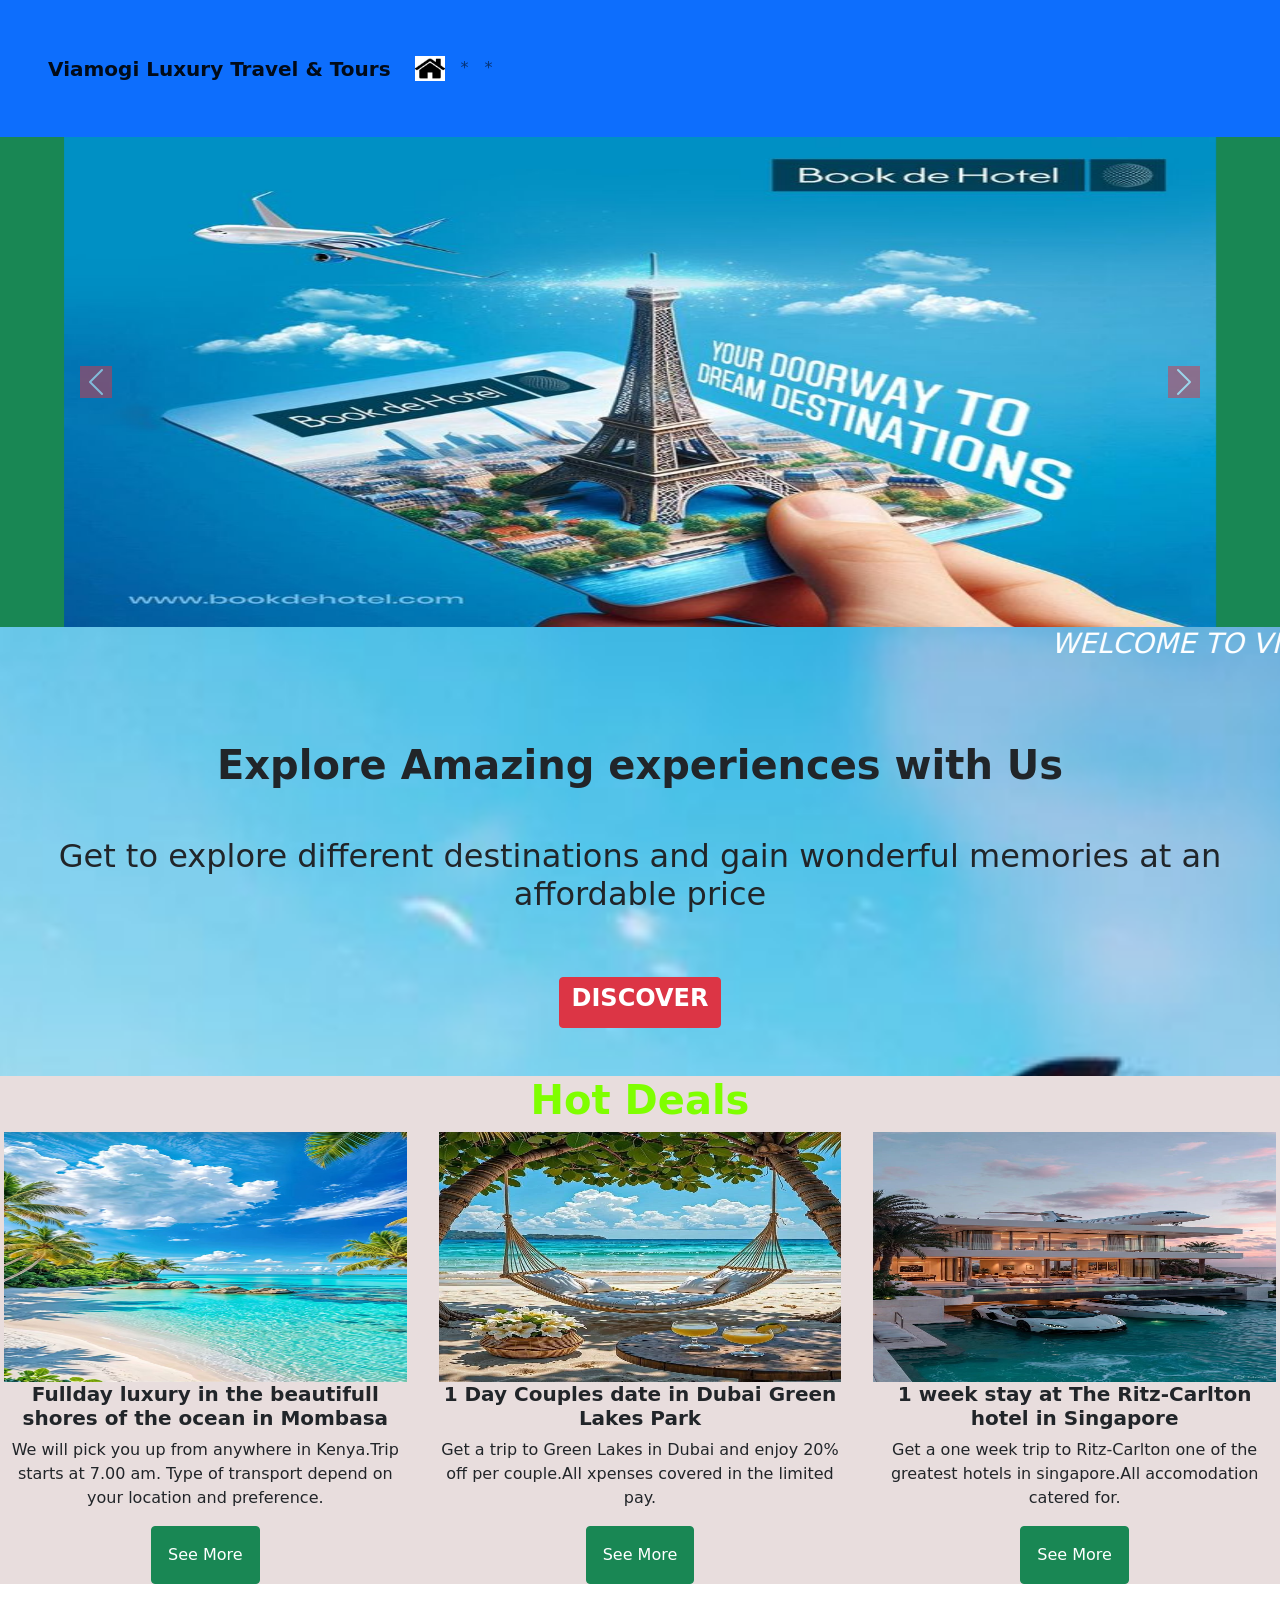
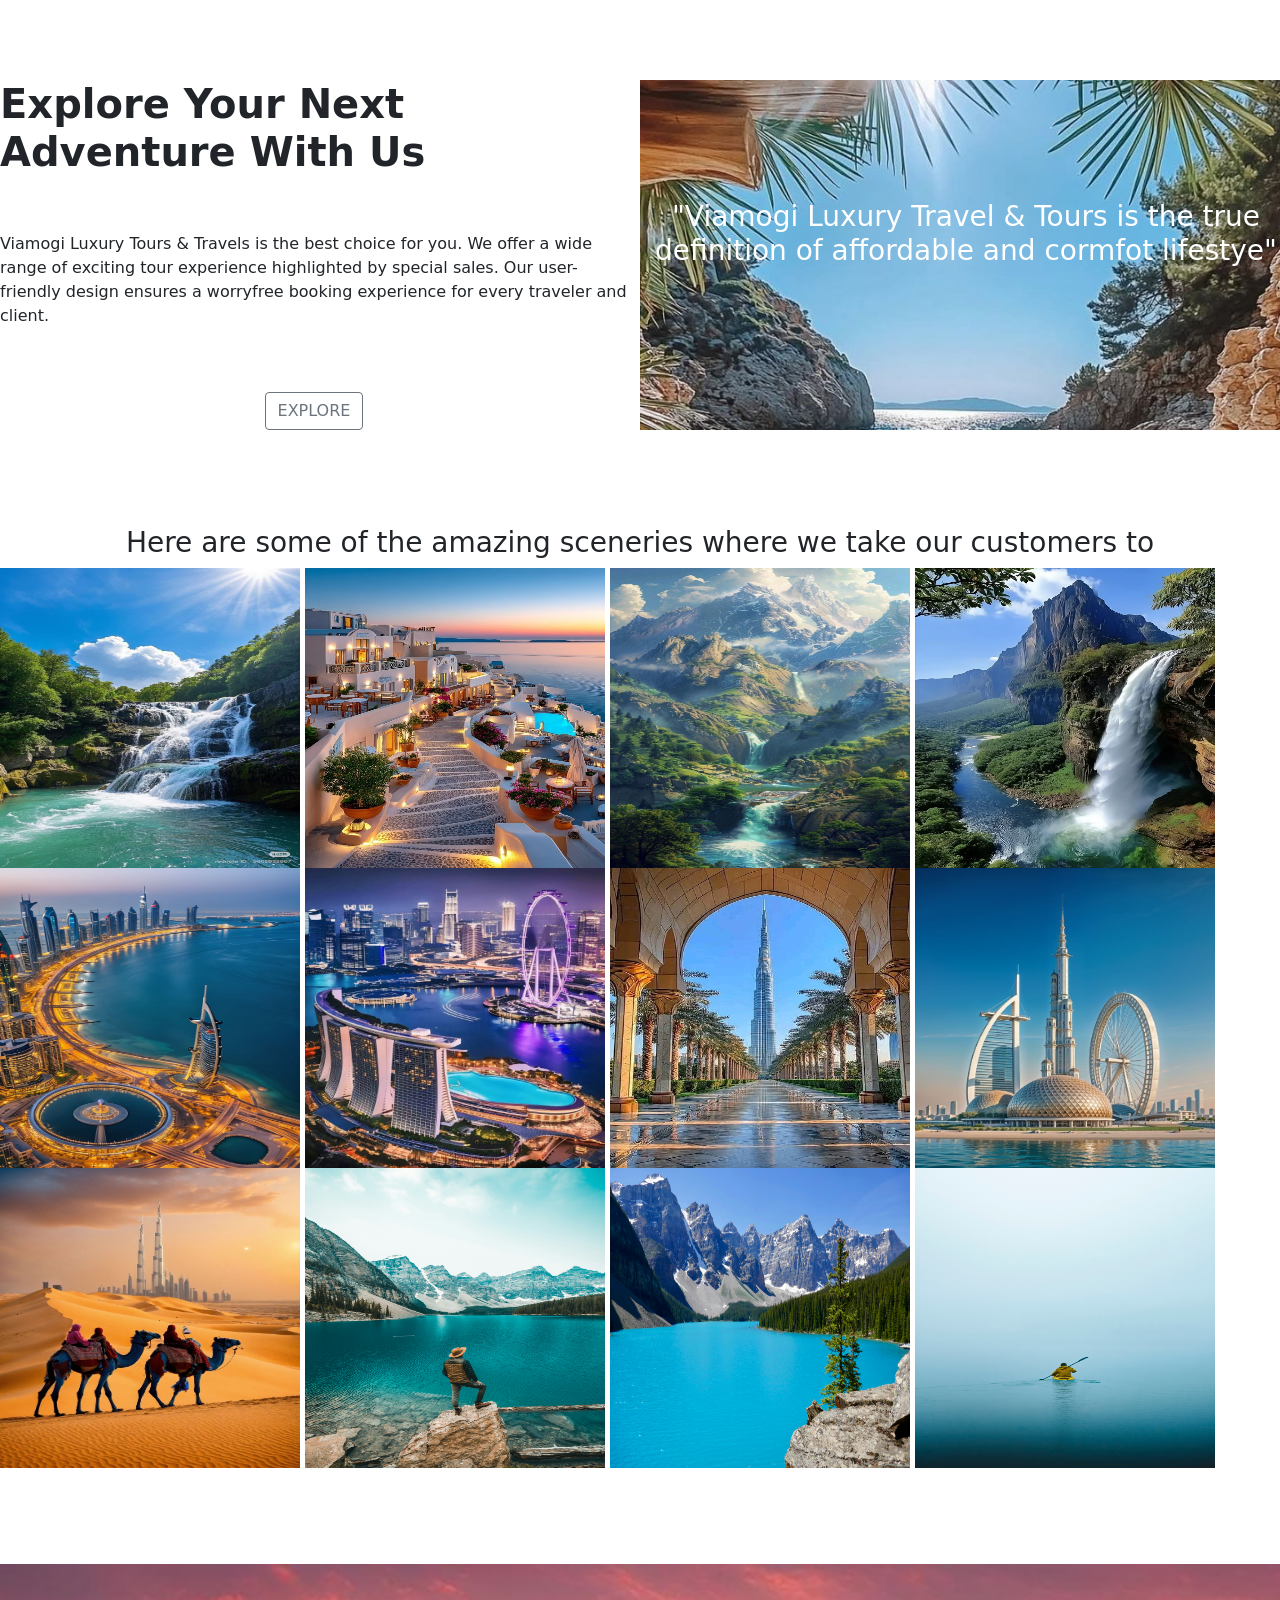
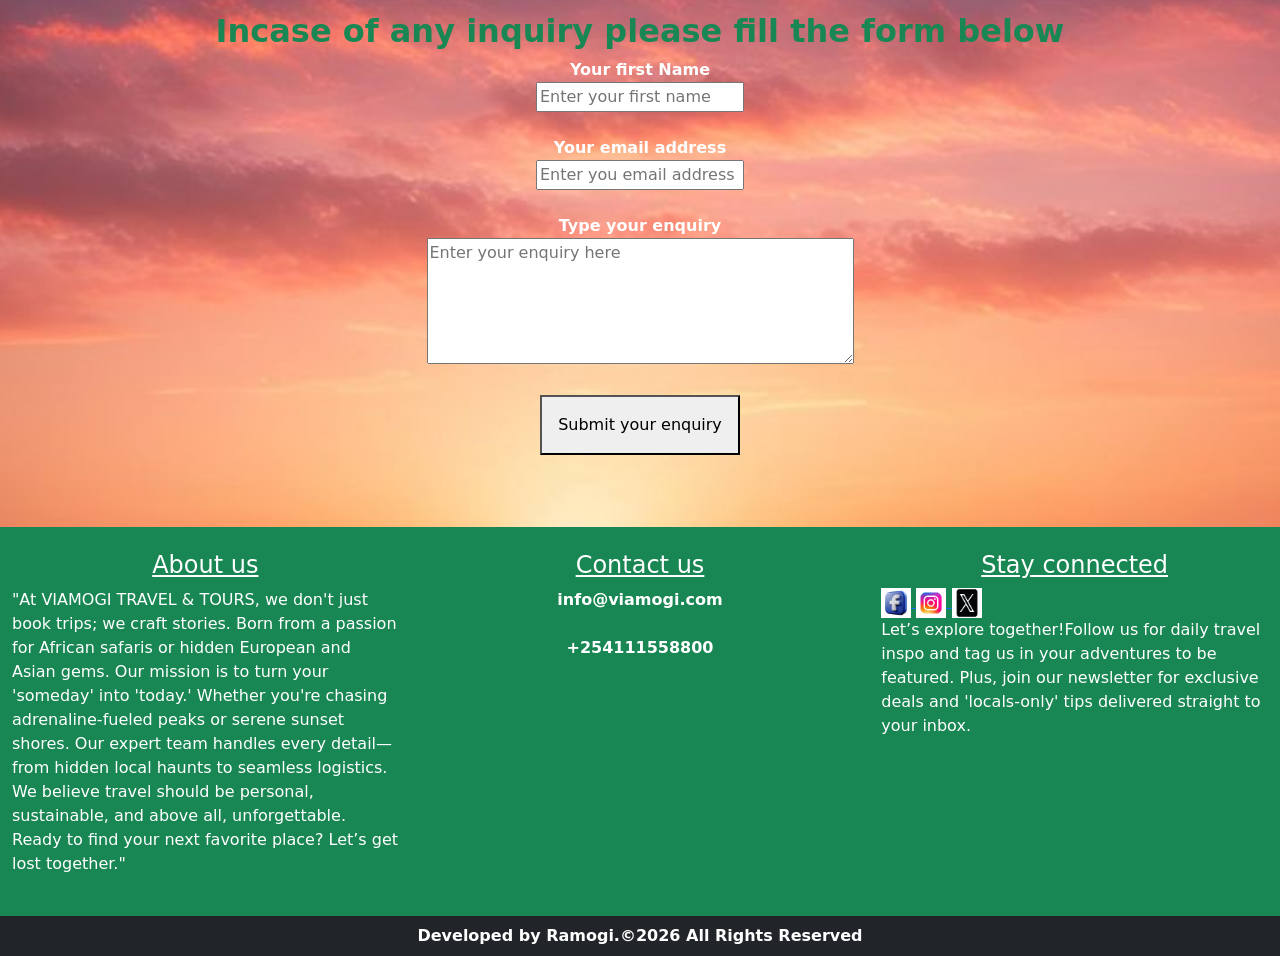
==== index.html @ fa0e70b1 "new" ====
<!DOCTYPE html>
<html lang="en">
<head>
    <meta charset="UTF-8">
    <meta name="viewport" content="width=device-width, initial-scale=1.0">
    <title>homepage</title>
    <link rel="stylesheet" href="dist/css/bootstrap.css">
    <script src="dist/js/bootstrap.js"></script>
</head>
<body>
            <!-- section 1 starts here -->
        <section class="row">
            <div class="col-lg-12">
                <!-- below tag elementwill hold all the contents of the navbar -->
                 <nav class="navbar navbar-expand-lg navbar-light bg-primary p-5">
                   <a href="index.html" class="navbar-brand"><b>Viamogi Luxury Travel & Tours</b></a>

                    <!-- below is the toggler/hambuger button to either expand/collapse content depending on the various screen sizes -->
                     <button class="navbar-toggler collapsed" data-bs-toggle="collapse" data-bs-target="#navbarcontents">
                        <span class="navbar-toggler-icon"></span>
                     </button>

                     <div id="navbarcontents" class="navbar-collapse collapse">
                        <div class="navbar-nav">
                            <a href="index.html" class="nav-link active"><img src="images/homeicon.png" alt="" width="30px" height="25px"></a>
                            <a href="#" class="nav-link">*</a>
                            <a href="#" class="nav-link">*</a>
                        </div>
                     </div>
                 </nav>
            </div>
        </section>
         <!-- section 1 ends here -->

         <!-- section 2 starts here -->
          <section class="row text-center bg-success">
            <div class="col-lg-12" data-bs-ride="carousel">
                <!-- below is the div that will hold all the contents of the carousel -->
                 <div class="carousel slide" id="mycarousel">
                    <!-- below is the div that will hold all the images -->
                     <div class="carousel-inner">
                        <!-- below is the div with the first image -->
                         <div class="carousel-item">
                            <img src="images/slide1.jpg" alt="" height="490px" width="90%px">
                         </div>
                         <!-- Below is the div with the second image -->
                          <div class="carousel-item active">
                            <img src="images/slide2.jpg" alt=""  height="490px" width="90%px">
                          </div>
                          <!-- below is the div with the third image -->
                           <div class="carousel-item">
                            <img src="images/slide3.jpg" alt="" height="490px" width="70%px">
                           </div>
                           <!-- Below is the div with the fourth image -->
                            <div class="carousel-item">
                                <img src="images/slide4.jpg" alt="" height="490px" width="90%px">
                            </div>
                     </div>

                     <!-- below are the controls  -->
                      <a href="#mycarousel" data-bs-slide="prev" class="carousel-control-prev"><span class="carousel-control-prev-icon bg-danger"></span></a>
                      <a href="#mycarousel" data-bs-slide="next" class="carousel-control-next"><span class="carousel-control-next-icon bg-danger"></span></a>
                 </div>
            </div>
          </section>
          <!-- section 2 ends here -->

          <!-- section 3 starts here -->
          <section class="row" style="background-image: url(images/bg3.jpg); background-size: cover; height: 100;">
            <marquee behavior="slide" direction="lifestye" class="text-white"><b><h3><i>WELCOME TO VIAMOGI TRAVEL AND TOURS THE SOURCE OF UNFORGATABLE MEMORIES AND LEISURE</i></h3></b></marquee>
            <div class="col-lg-12 p-5"><br>
                <center><h1><b>Explore Amazing experiences with Us</b></h1><br>
                <p><h2>Get to explore different destinations and gain wonderful memories at an affordable price</h2></p></center><br><br>
                <center><a class="btn btn-danger P-3" href="#"><h4><b>DISCOVER</b></h4></a></center>
            </div>
          </section>
          <!-- section 3 ends here -->

        <!-- section 4 starts here -->
          <section class="row" style="background-color: rgb(232, 221, 221);">
          <center><h1 style="color: chartreuse;"><b>Hot Deals</b></h1></center>
           <div class="col-lg-4 text-center">
                <img src="images/scene1.jpg" alt="" width="98%" height="250px">
                <h5><b>Fullday luxury in the beautifull shores of the ocean in Mombasa </b></h5>
                <p>We will pick you up from anywhere in Kenya.Trip starts at 7.00 am. Type of transport depend on your location and preference.</p>
               <a class="btn btn-success p-3" href="#">See More</a>
            </div>

            <div class="col-lg-4 text-center">
                <img src="images/scene2.jpg" alt="" height="250px" width="98%">
                <h5><b>1 Day Couples date in Dubai Green Lakes Park</b></h5>
                <p>Get a trip to Green Lakes in Dubai and enjoy 20% off per couple.All xpenses covered in the limited pay.</p>
               <a class="btn btn-success p-3" href="#">See More</a>
            </div>

            <div class="col-lg-4 text-center">
                <img src="images/scene3.jpg" alt="" width="98%" height="250px">
                <h5><b> 1 week stay at The Ritz-Carlton hotel in Singapore</b></h5>
                <p>Get a one week trip to Ritz-Carlton one of the greatest hotels in singapore.All accomodation catered for.</p>
                <a class="btn btn-success p-3" href="#">See More</a>
            </div>
          </section><br><br><br><br>
          <!-- section 4 ends here -->

         <!-- section 5 starts here -->
          <section class="row">
            <div class="col-lg-6">
               <h1><b>Explore Your Next Adventure With Us</b></h1><br><br>
               <p>Viamogi Luxury Tours & Travels is the best choice for you. We offer a wide range of exciting tour experience highlighted by special sales. Our user-friendly design ensures a worryfree booking experience for every traveler and client.</p><br><br>
               <center><a  class="btn btn-outline-secondary" href="#">EXPLORE</a></center>
            </div>
            <div class="col-lg-6" style="background-image: url(images/bg1.jpg); background-size: cover; height: 100;"><br><br><br><br><br>
                <b class="text-white"><center><h3>
                "Viamogi Luxury Travel & Tours is the true definition of affordable and cormfot lifestye"</h3></center></b>
                
            </div>
          </section><br><br><br><br>
          <!-- section 5 ends here -->

          <!-- section 6 starts here -->
           <section class="row">
            <div class="col-lg-12">
                <b class="display-1"><center><h3>Here are some of the amazing sceneries where  we take our customers to
                </h3></center></b>
                <img src="images/t1.jpg" alt="" height="300px" width="300px">
                <img src="images/t2.jpg" alt="" height="300px" width="300px">
                <img src="images/t3.jpg" alt="" height="300px" width="300px">
                <img src="images/t4.jpg" alt="" height="300px" width="300px">
                <img src="images/t5.jpg" alt="" height="300px" width="300px">
                <img src="images/t6.jpg" alt="" height="300px" width="300px">
                <img src="images/t7.jpg" alt="" height="300px" width="300px">
                <img src="images/t8.jpg" alt="" height="300px" width="300px">
                <img src="images/t9.jpg" alt="" height="300px" width="300px">
                <img src="images/t0.jpg" alt="" height="300px" width="300px">
                <img src="images/t11.jpg" alt="" height="300px" width="300px">
                <img src="images/t12.jpg" alt="" height="300px" width="300px">
            </div>
           </section><br><br><br><br>
           <!-- section 6 ends here -->

           <!-- section 7 starts here -->
            <section class="row" >
                <div class="col-lg-12" style="background-image: url(images/bg2.jpg); background-size: cover; height: 100;"><br><br>
                    <h2><b class="text-success"><center>Incase of any inquiry please fill the form below</center></b></h2>
                   <center>
                     <form class="text-white">
                        <label><b>Your first Name</b></label><br>
                        <input type="text" placeholder="Enter your first name"><br><br>

                        <label><b>Your email address</b></label><br>
                        <input type="email" placeholder="Enter you email address"><br><br>

                        <label><b>Type your enquiry</b></label><br>
                        <textarea placeholder="Enter your enquiry here" cols="50" rows="5"></textarea><br><br>
                        <button class="p-3">Submit your enquiry</button><br><br><br><br>
                    </form>
                   </center>

                </div>
            </section>
          <!--   section 7 ends here -->

          <!-- ection 8 starts here -->
             <section class="row bg-success">
                <div class="col-lg-4 p-4 text-white">
                    <h4 class="text-center"><u>About us</u></h4>
                   <p>"At VIAMOGI TRAVEL & TOURS, we don't just book trips; we craft stories. Born from a passion for African safaris or hidden European and Asian gems. Our mission is to turn your 'someday' into 'today.' Whether you're chasing adrenaline-fueled peaks or serene sunset shores. Our expert team handles every detail—from hidden local haunts to seamless logistics. We believe travel should be personal, sustainable, and above all, unforgettable. Ready to find your next favorite place? Let’s get lost together."</p>
                </div>
                <div class="col-lg-4 p-4 text-white">
                    <h4 class="text-center"><u>Contact us</u></h4>
                       <b><center> info@viamogi.com</center></b><br>
                       <b><center> +254111558800</center></b>
                 
                </div>
                <div class="col-lg-4 p-4 text-white">
                    <h4 class="text-center"><u>Stay connected</u></h4>
 
                    <a href="https://www.facebook.com">
                        <img src="images/fb.jpg" alt="" width="30px" height="30px">
                    </a>
                    <a href="https://www.instagrm">
                        <img src="images/ig.jpg" alt="" width="30px" height="30px">
                    </a>
                    <a href="https://www..twitter.com">
                        <img src="images/x.jpg" alt="" width="30px" height="30px">
                    </a>
                    <p>Let’s explore together!Follow us for daily travel inspo and tag us in your adventures to be featured. Plus, join our newsletter for exclusive deals and 'locals-only' tips delivered straight to your inbox.</p>
                </div>
               </section>
               <footer class="text-center text-white bg-dark p-2">
                 <b>Developed by Ramogi.&copy;2026 All Rights Reserved</b>
               </footer>
               
          <!--  section 8 enda here -->

          
</body>
</html>
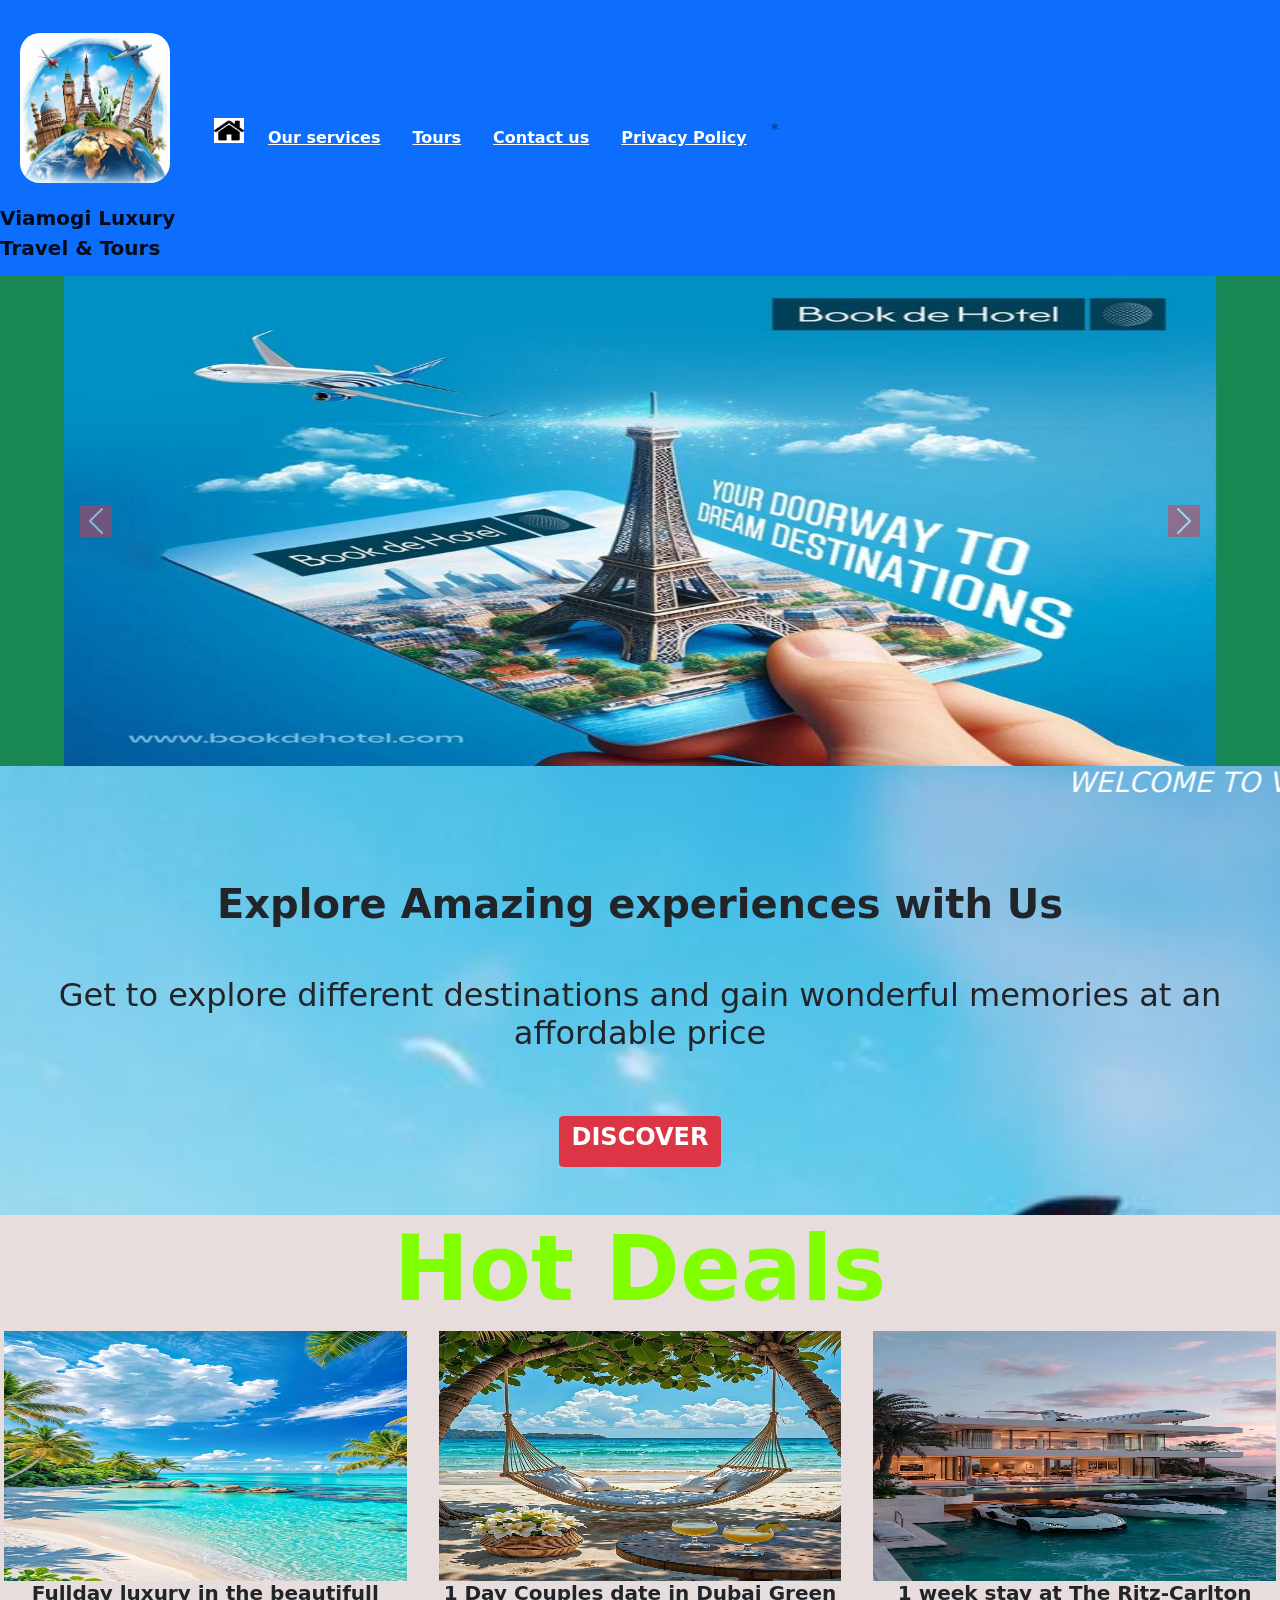
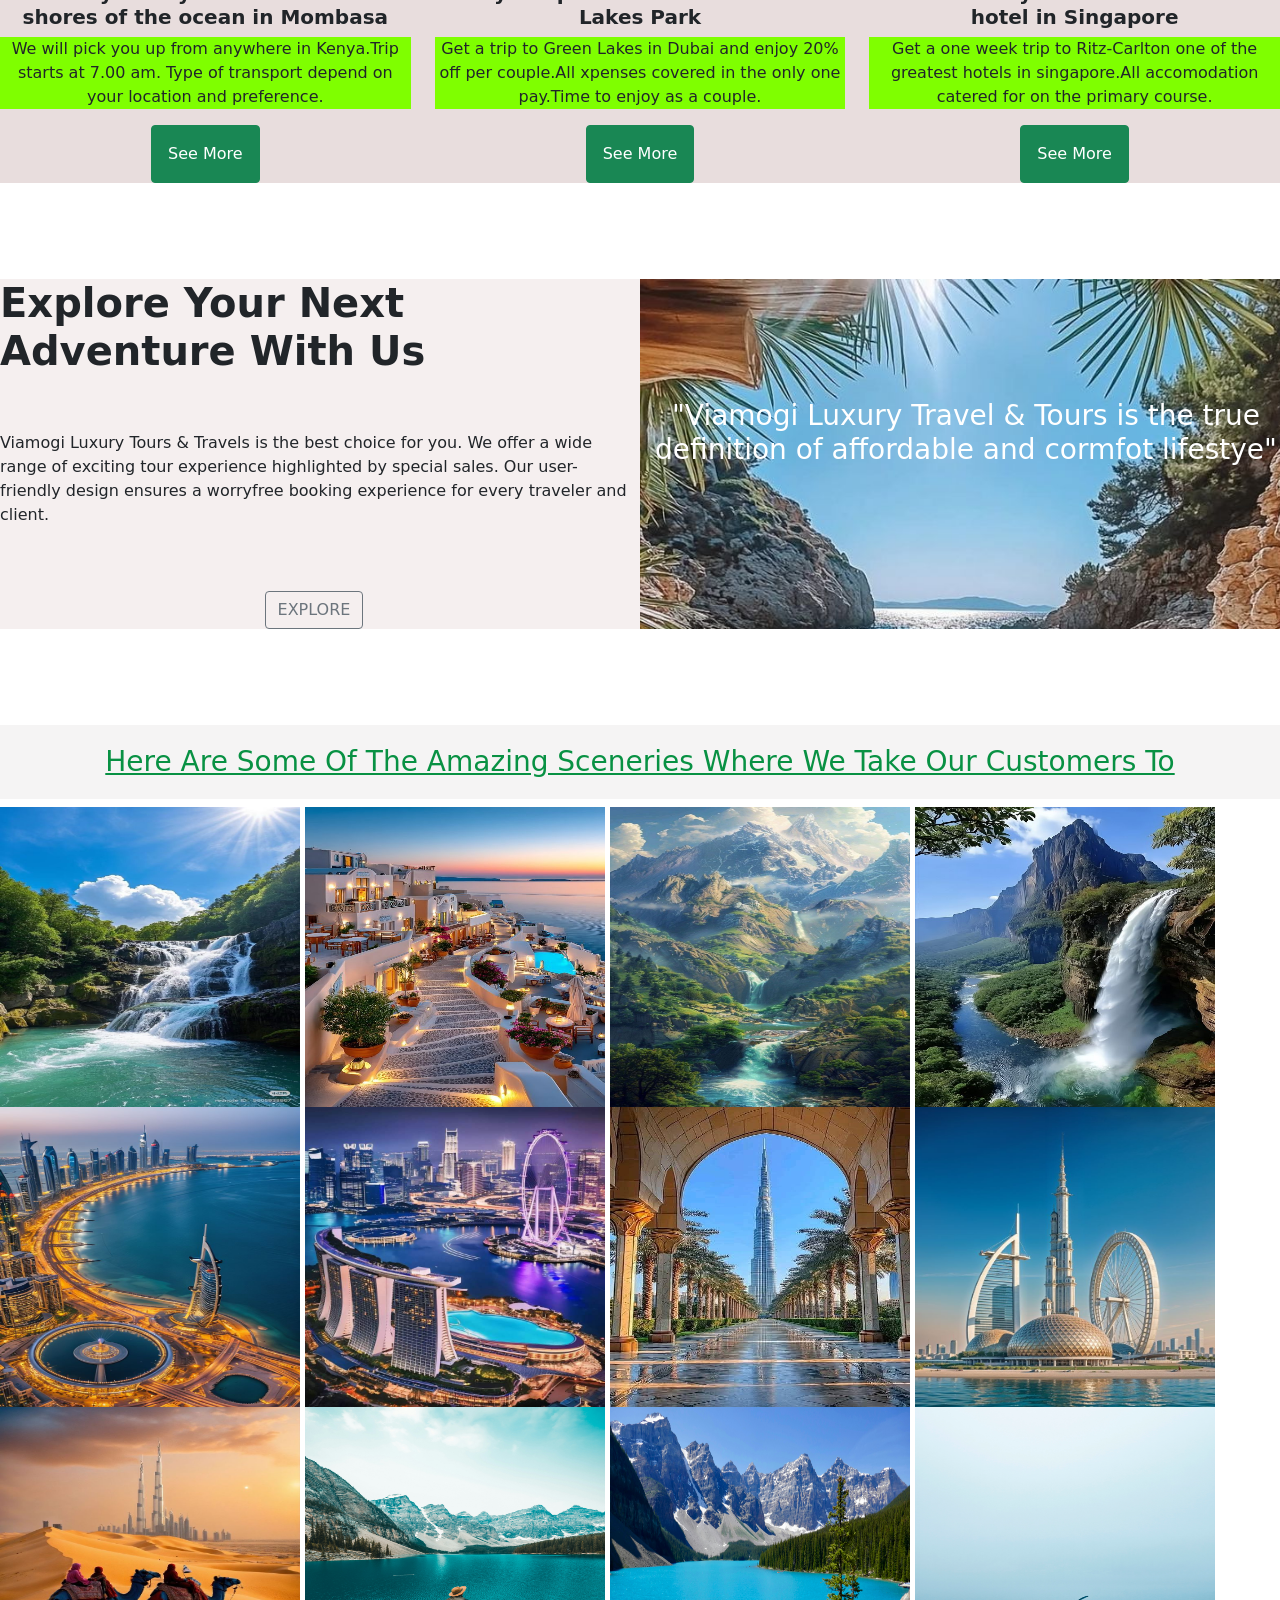
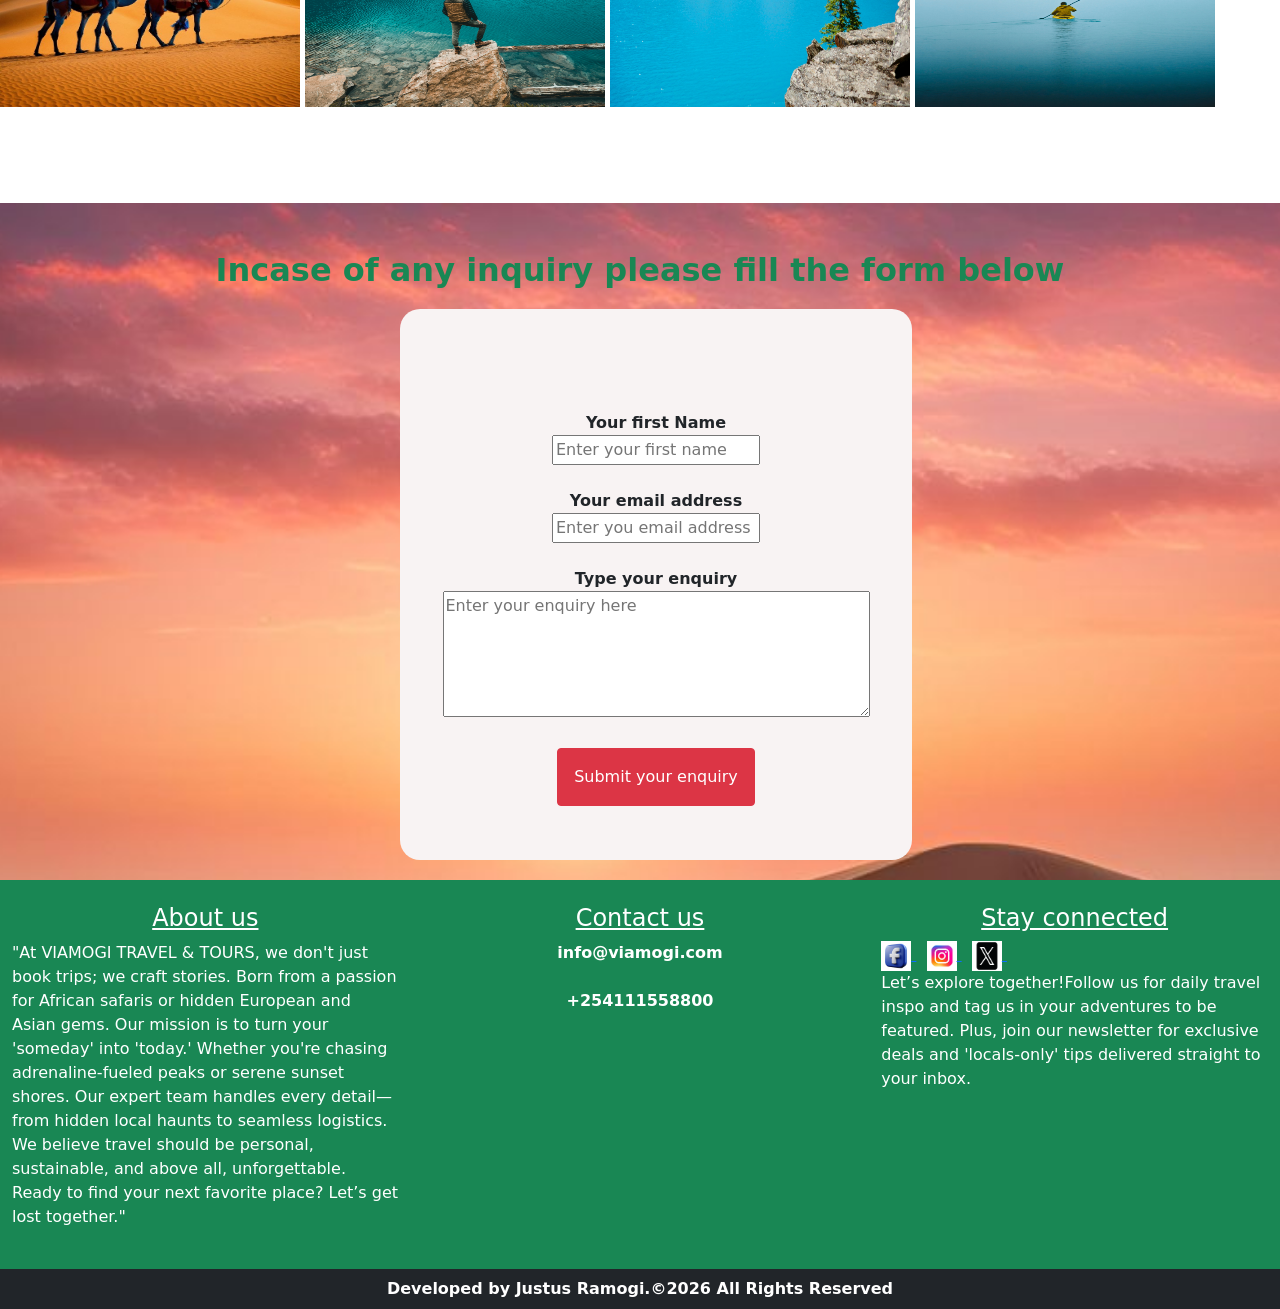
==== commit 35343cc1: "update" ====
--- a/index.html
+++ b/index.html
@@ -3,18 +3,18 @@
 <head>
     <meta charset="UTF-8">
     <meta name="viewport" content="width=device-width, initial-scale=1.0">
-    <title>homepage</title>
+    <title>Viamogi Luxury Travel & Tours</title>
     <link rel="stylesheet" href="dist/css/bootstrap.css">
     <script src="dist/js/bootstrap.js"></script>
+    <link rel="stylesheet" href="styles1.css">
 </head>
 <body>
-            <!-- section 1 starts here -->
+    <!-- section 1 starts here -->
         <section class="row">
             <div class="col-lg-12">
                 <!-- below tag elementwill hold all the contents of the navbar -->
-                 <nav class="navbar navbar-expand-lg navbar-light bg-primary p-5">
-                   <a href="index.html" class="navbar-brand"><b>Viamogi Luxury Travel & Tours</b></a>
-
+                 <nav class="navbar navbar-expand-lg navbar-light bg-primary">
+                 <a href="index.html" class="navbar-brand"><b><img style="border-radius: 20px;margin-bottom: 10px; margin: 20px;" src="images/logo.jpg" alt="" width="150px" height="150px"> <br>Viamogi Luxury <br> Travel & Tours</b></a>
                     <!-- below is the toggler/hambuger button to either expand/collapse content depending on the various screen sizes -->
                      <button class="navbar-toggler collapsed" data-bs-toggle="collapse" data-bs-target="#navbarcontents">
                         <span class="navbar-toggler-icon"></span>
@@ -23,7 +23,11 @@
                      <div id="navbarcontents" class="navbar-collapse collapse">
                         <div class="navbar-nav">
                             <a href="index.html" class="nav-link active"><img src="images/homeicon.png" alt="" width="30px" height="25px"></a>
-                            <a href="#" class="nav-link">*</a>
+                            <a href="services.html" class="nav-link"><b class="nav-link active text-white"><u>Our services</u></b></a>
+                            <a href="Tours .html" class="nav-link"><b  class="nav-link active text-white"><u>Tours</u></b></a>
+                             <a href="contactus.html" class="nav-link"><b  class="nav-link active text-white"><u>Contact us</u></b></a>
+                            <a href="privacy policy.html" class="nav-link"><b  class="nav-link active text-white"><u>Privacy Policy</u></b></a>
+
                             <a href="#" class="nav-link">*</a>
                         </div>
                      </div>
@@ -71,43 +75,43 @@
             <div class="col-lg-12 p-5"><br>
                 <center><h1><b>Explore Amazing experiences with Us</b></h1><br>
                 <p><h2>Get to explore different destinations and gain wonderful memories at an affordable price</h2></p></center><br><br>
-                <center><a class="btn btn-danger P-3" href="#"><h4><b>DISCOVER</b></h4></a></center>
+                <center><a class="btn btn-danger P-3" href="Tours .html"><h4><b>DISCOVER</b></h4></a></center>
             </div>
           </section>
           <!-- section 3 ends here -->
 
         <!-- section 4 starts here -->
           <section class="row" style="background-color: rgb(232, 221, 221);">
-          <center><h1 style="color: chartreuse;"><b>Hot Deals</b></h1></center>
+          <center><h1 style="color: chartreuse; font-size:90px;"><b>Hot Deals</b></h1></center>
            <div class="col-lg-4 text-center">
                 <img src="images/scene1.jpg" alt="" width="98%" height="250px">
                 <h5><b>Fullday luxury in the beautifull shores of the ocean in Mombasa </b></h5>
-                <p>We will pick you up from anywhere in Kenya.Trip starts at 7.00 am. Type of transport depend on your location and preference.</p>
+                <p  class="dealpar">We will pick you up from anywhere in Kenya.Trip starts at 7.00 am. Type of transport depend on your location and preference.</p>
                <a class="btn btn-success p-3" href="#">See More</a>
             </div>
 
             <div class="col-lg-4 text-center">
                 <img src="images/scene2.jpg" alt="" height="250px" width="98%">
                 <h5><b>1 Day Couples date in Dubai Green Lakes Park</b></h5>
-                <p>Get a trip to Green Lakes in Dubai and enjoy 20% off per couple.All xpenses covered in the limited pay.</p>
+                <p class="dealpar">Get a trip to Green Lakes in Dubai and enjoy 20% off per couple.All xpenses covered in the only one pay.Time to enjoy as a couple.</p>
                <a class="btn btn-success p-3" href="#">See More</a>
             </div>
 
             <div class="col-lg-4 text-center">
                 <img src="images/scene3.jpg" alt="" width="98%" height="250px">
                 <h5><b> 1 week stay at The Ritz-Carlton hotel in Singapore</b></h5>
-                <p>Get a one week trip to Ritz-Carlton one of the greatest hotels in singapore.All accomodation catered for.</p>
+                <p  class="dealpar">Get a one week trip to Ritz-Carlton one of the greatest hotels in singapore.All accomodation catered for on the primary course.</p>
                 <a class="btn btn-success p-3" href="#">See More</a>
             </div>
           </section><br><br><br><br>
           <!-- section 4 ends here -->
 
          <!-- section 5 starts here -->
-          <section class="row">
+          <section class="row" id="section5">
             <div class="col-lg-6">
                <h1><b>Explore Your Next Adventure With Us</b></h1><br><br>
                <p>Viamogi Luxury Tours & Travels is the best choice for you. We offer a wide range of exciting tour experience highlighted by special sales. Our user-friendly design ensures a worryfree booking experience for every traveler and client.</p><br><br>
-               <center><a  class="btn btn-outline-secondary" href="#">EXPLORE</a></center>
+               <center><a  class="btn btn-outline-secondary" href="Tours .html">EXPLORE</a></center>
             </div>
             <div class="col-lg-6" style="background-image: url(images/bg1.jpg); background-size: cover; height: 100;"><br><br><br><br><br>
                 <b class="text-white"><center><h3>
@@ -120,7 +124,7 @@
           <!-- section 6 starts here -->
            <section class="row">
             <div class="col-lg-12">
-                <b class="display-1"><center><h3>Here are some of the amazing sceneries where  we take our customers to
+                <b class="display-1"><center><h3 class="amazingsceneries">Here are some of the amazing sceneries where  we take our customers to
                 </h3></center></b>
                 <img src="images/t1.jpg" alt="" height="300px" width="300px">
                 <img src="images/t2.jpg" alt="" height="300px" width="300px">
@@ -142,8 +146,10 @@
             <section class="row" >
                 <div class="col-lg-12" style="background-image: url(images/bg2.jpg); background-size: cover; height: 100;"><br><br>
                     <h2><b class="text-success"><center>Incase of any inquiry please fill the form below</center></b></h2>
-                   <center>
-                     <form class="text-white">
+
+                <div class="col-lg-12" style="margin-left: 400px; margin-top: 20px; margin-bottom: 20px; width: 40%; background-color: rgb(248, 243, 243); border-radius: 20px; padding: 30px;"><br><br><br>
+                    <center>
+                     <form class="text-dark">
                         <label><b>Your first Name</b></label><br>
                         <input type="text" placeholder="Enter your first name"><br><br>
 
@@ -152,10 +158,10 @@
 
                         <label><b>Type your enquiry</b></label><br>
                         <textarea placeholder="Enter your enquiry here" cols="50" rows="5"></textarea><br><br>
-                        <button class="p-3">Submit your enquiry</button><br><br><br><br>
-                    </form>
+                        <button class="p-3 btn btn-danger">Submit your enquiry</button><br><br>
+                     </form>
                    </center>
-
+                </div>
                 </div>
             </section>
           <!--   section 7 ends here -->
@@ -177,22 +183,25 @@
  
                     <a href="https://www.facebook.com">
                         <img src="images/fb.jpg" alt="" width="30px" height="30px">
-                    </a>
-                    <a href="https://www.instagrm">
+                    </a> &nbsp;
+                    <a href="https://www.instagram.com">
                         <img src="images/ig.jpg" alt="" width="30px" height="30px">
-                    </a>
-                    <a href="https://www..twitter.com">
+                    </a> &nbsp;
+                    <a href="https://www.twitter.com">
                         <img src="images/x.jpg" alt="" width="30px" height="30px">
-                    </a>
+                    </a> &nbsp;
                     <p>Let’s explore together!Follow us for daily travel inspo and tag us in your adventures to be featured. Plus, join our newsletter for exclusive deals and 'locals-only' tips delivered straight to your inbox.</p>
                 </div>
                </section>
+               <!--  section 8 endS here -->
+
+               <!-- section 9 starts here -->
                <footer class="text-center text-white bg-dark p-2">
-                 <b>Developed by Ramogi.&copy;2026 All Rights Reserved</b>
+                 <b>Developed by Justus Ramogi.&copy;2026 All Rights Reserved</b>
                </footer>
+               <!-- section 9 ends here -->
                
-          <!--  section 8 enda here -->
-
+          
           
 </body>
 </html>
--- a/styles1.css
+++ b/styles1.css
@@ -0,0 +1,13 @@
+#section5{
+    background-color: rgb(245, 239, 239);
+}
+.amazingsceneries{
+    background-color: rgb(245, 244, 244);
+    color: rgb(8, 145, 67);
+    text-decoration: underline;
+    padding: 20px;
+    text-transform: capitalize;
+}
+.dealpar{
+    background-color: chartreuse;
+}
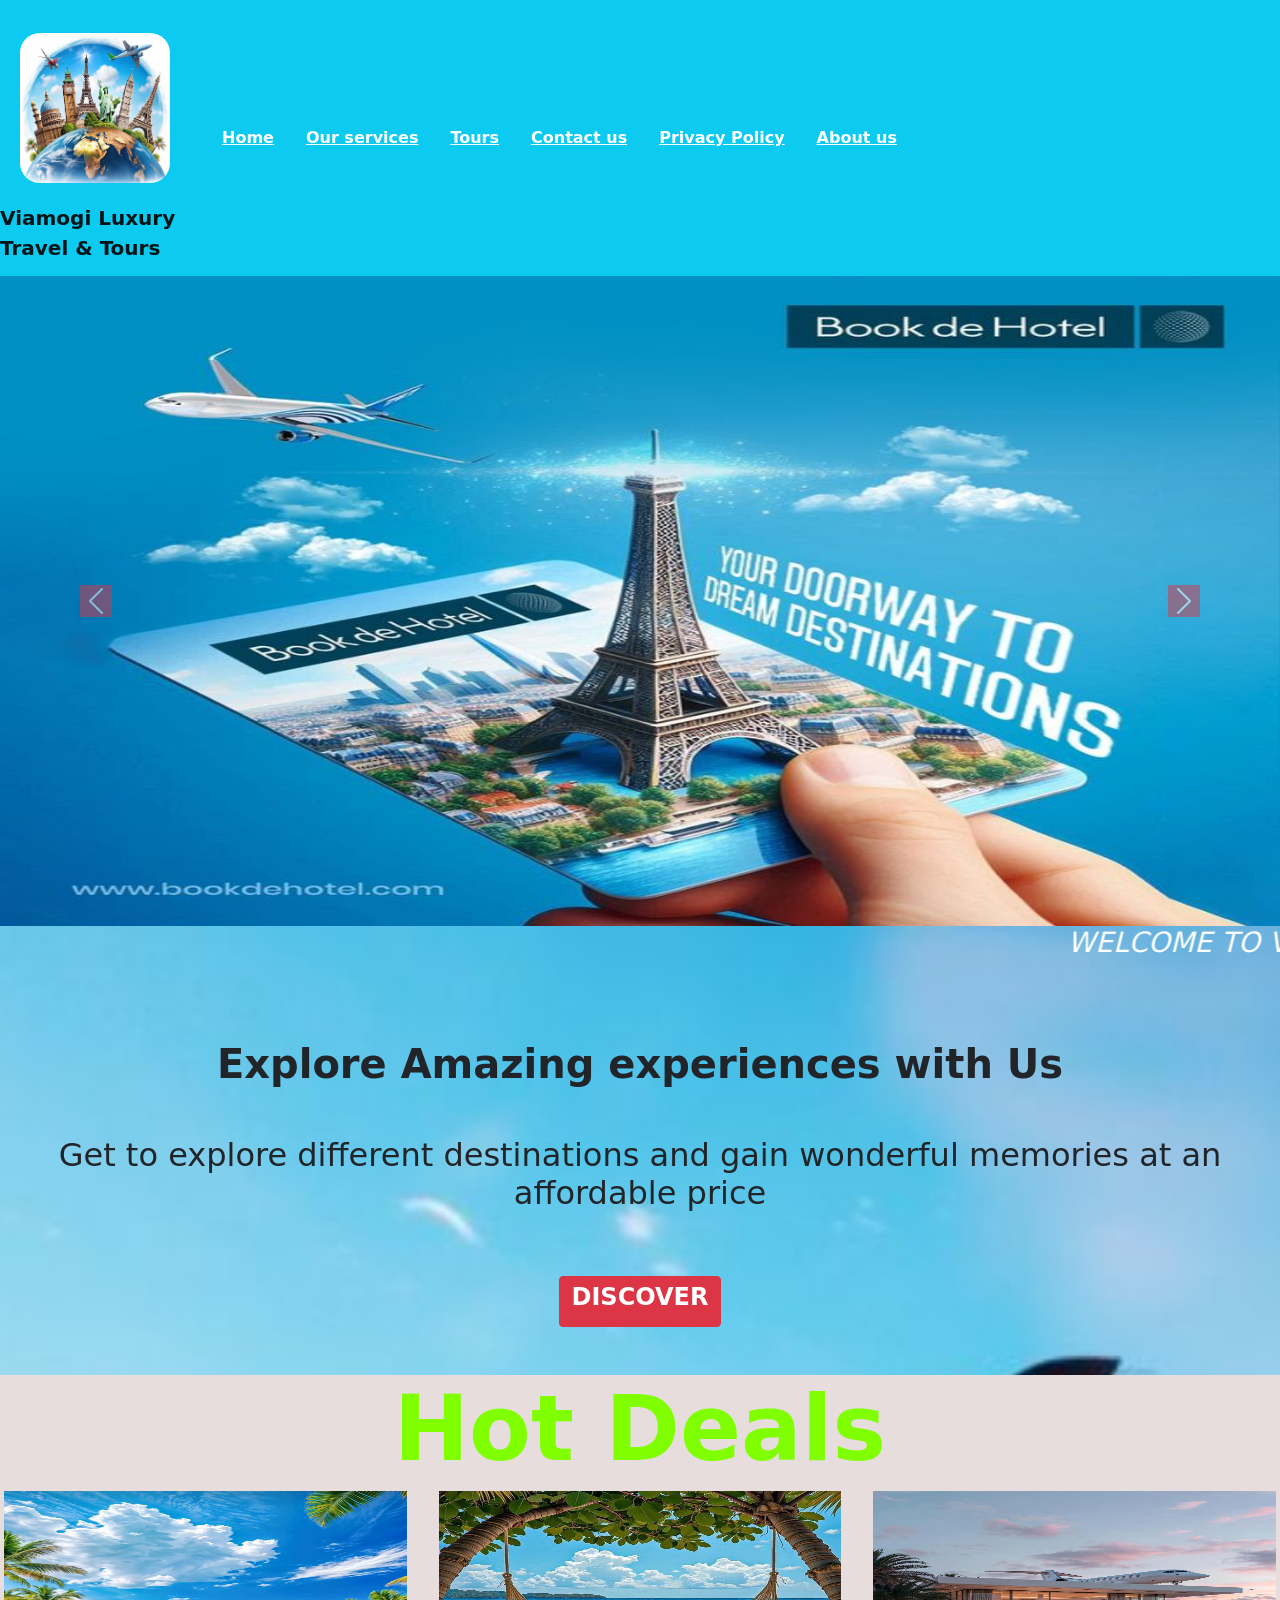
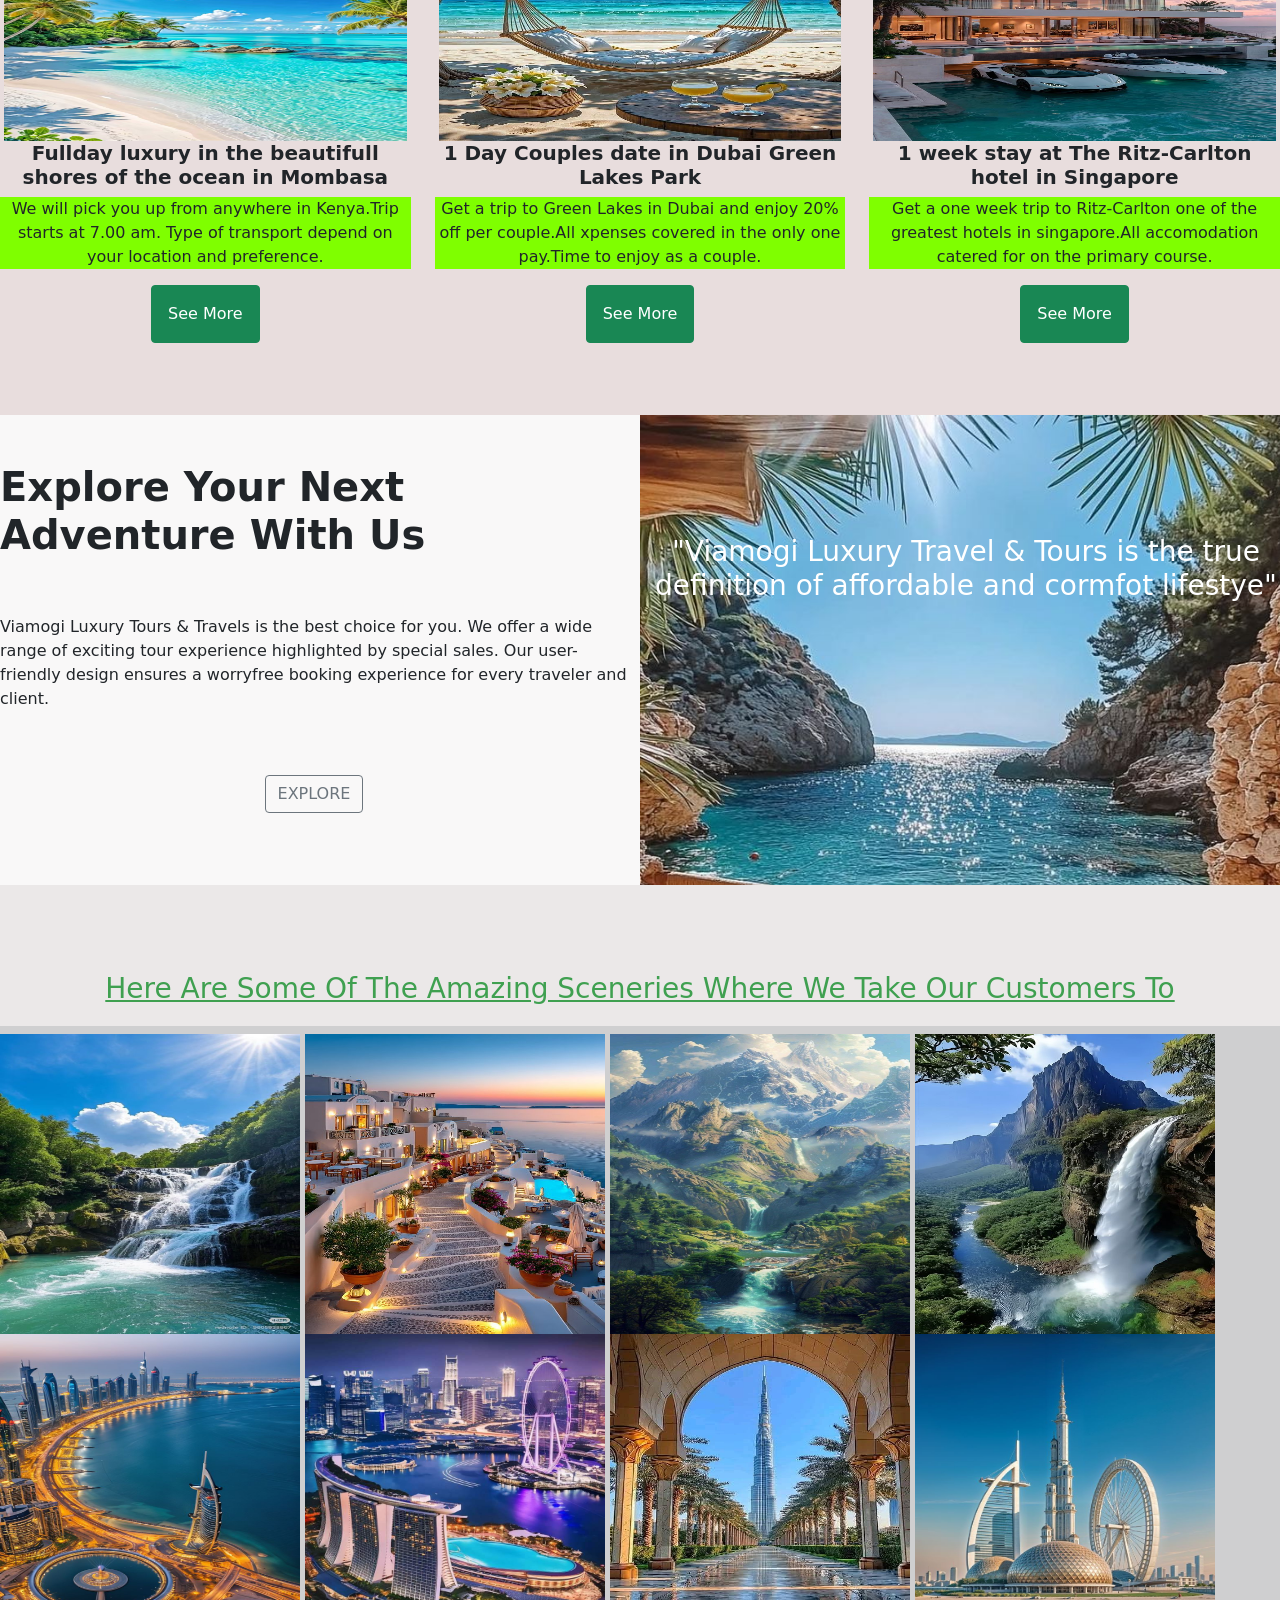
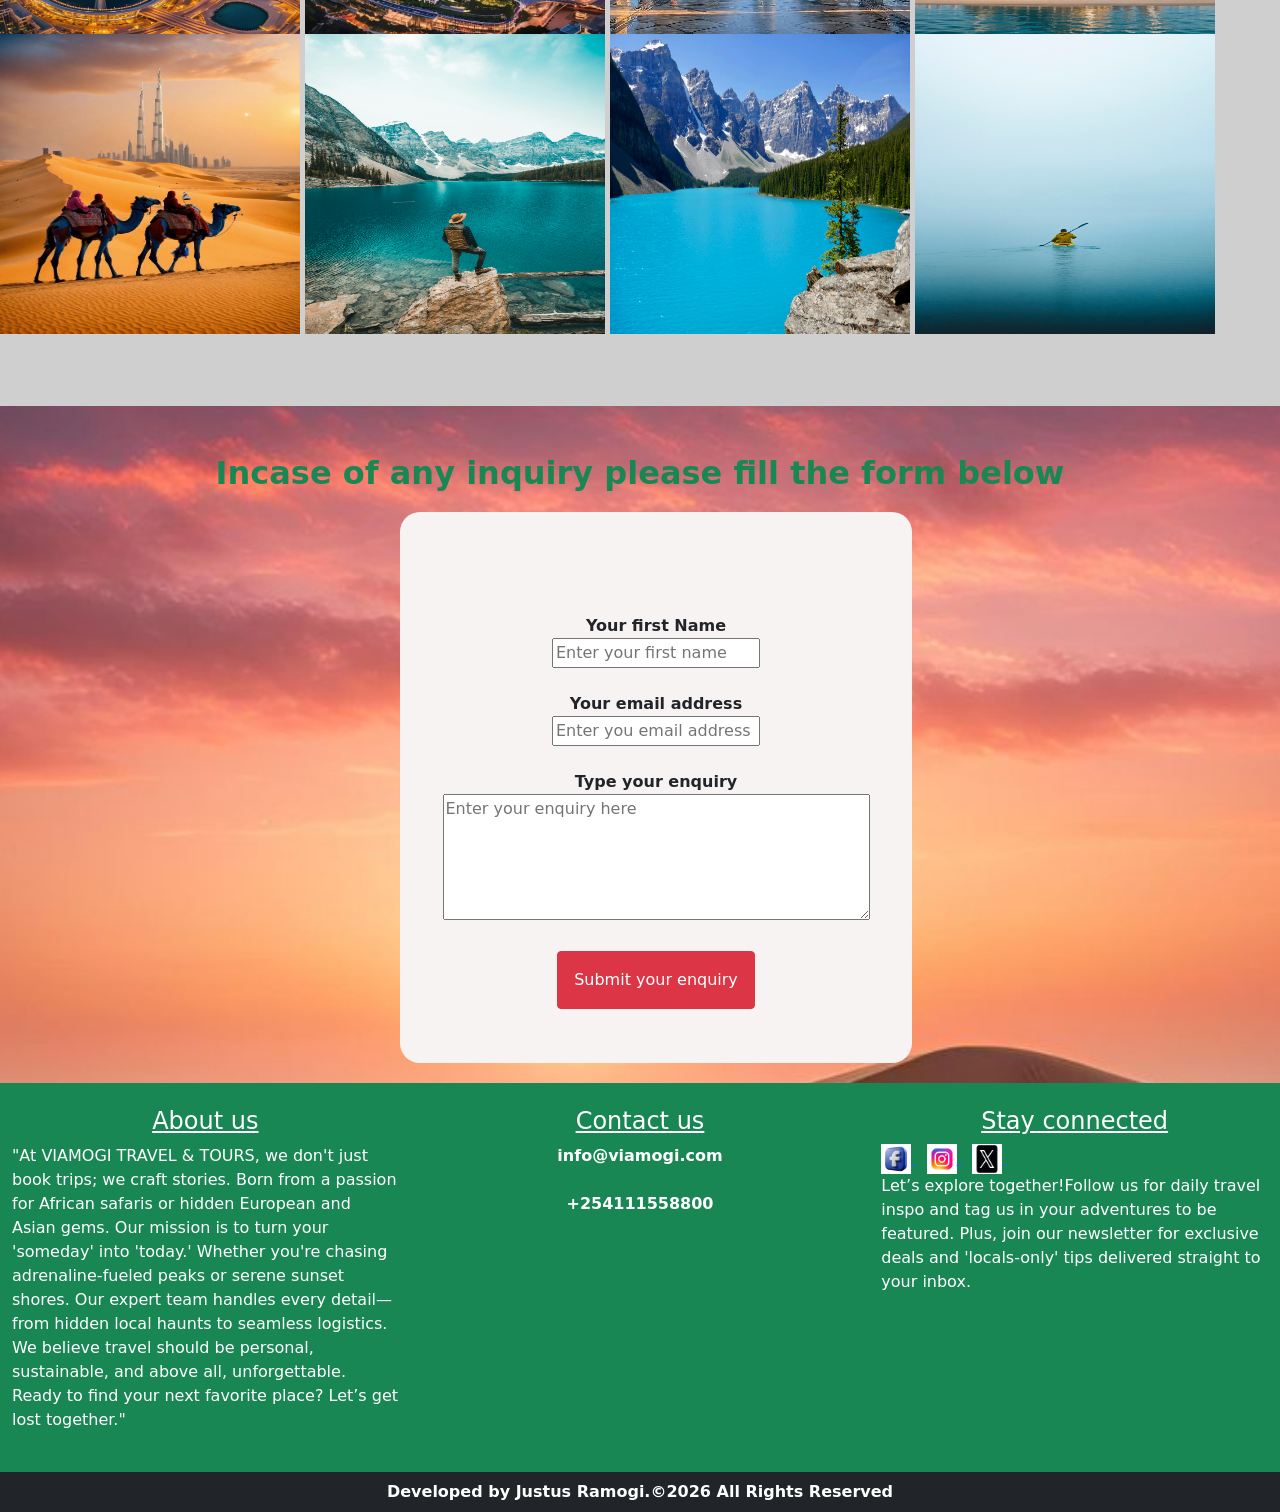
==== commit 3cbbd61c: "update" ====
--- a/index.html
+++ b/index.html
@@ -13,7 +13,7 @@
         <section class="row">
             <div class="col-lg-12">
                 <!-- below tag elementwill hold all the contents of the navbar -->
-                 <nav class="navbar navbar-expand-lg navbar-light bg-primary">
+                 <nav class="navbar navbar-expand-lg navbar-light bg-info">
                  <a href="index.html" class="navbar-brand"><b><img style="border-radius: 20px;margin-bottom: 10px; margin: 20px;" src="images/logo.jpg" alt="" width="150px" height="150px"> <br>Viamogi Luxury <br> Travel & Tours</b></a>
                     <!-- below is the toggler/hambuger button to either expand/collapse content depending on the various screen sizes -->
                      <button class="navbar-toggler collapsed" data-bs-toggle="collapse" data-bs-target="#navbarcontents">
@@ -22,13 +22,13 @@
 
                      <div id="navbarcontents" class="navbar-collapse collapse">
                         <div class="navbar-nav">
-                            <a href="index.html" class="nav-link active"><img src="images/homeicon.png" alt="" width="30px" height="25px"></a>
+                            <a href="index.html" class="nav-link"><b  class="nav-link active text-white"><u>Home</u></b></a>
                             <a href="services.html" class="nav-link"><b class="nav-link active text-white"><u>Our services</u></b></a>
                             <a href="Tours .html" class="nav-link"><b  class="nav-link active text-white"><u>Tours</u></b></a>
                              <a href="contactus.html" class="nav-link"><b  class="nav-link active text-white"><u>Contact us</u></b></a>
                             <a href="privacy policy.html" class="nav-link"><b  class="nav-link active text-white"><u>Privacy Policy</u></b></a>
-
-                            <a href="#" class="nav-link">*</a>
+                            <a href="About us.html" class="nav-link"><b  class="nav-link active text-white"><u>About us</u></b></a>
+
                         </div>
                      </div>
                  </nav>
@@ -45,19 +45,19 @@
                      <div class="carousel-inner">
                         <!-- below is the div with the first image -->
                          <div class="carousel-item">
-                            <img src="images/slide1.jpg" alt="" height="490px" width="90%px">
+                            <img src="images/slide1.jpg" alt="" height="650px" width="100%px">
                          </div>
                          <!-- Below is the div with the second image -->
                           <div class="carousel-item active">
-                            <img src="images/slide2.jpg" alt=""  height="490px" width="90%px">
+                            <img src="images/slide2.jpg" alt="" height="650px" width="100%px">
                           </div>
                           <!-- below is the div with the third image -->
                            <div class="carousel-item">
-                            <img src="images/slide3.jpg" alt="" height="490px" width="70%px">
+                            <img src="images/slide3.jpg" alt="" height="650px" width="100%px">
                            </div>
                            <!-- Below is the div with the fourth image -->
                             <div class="carousel-item">
-                                <img src="images/slide4.jpg" alt="" height="490px" width="90%px">
+                                <img src="images/slide4.jpg" alt="" height="650px" width="100%px">
                             </div>
                      </div>
 
@@ -101,30 +101,30 @@
                 <img src="images/scene3.jpg" alt="" width="98%" height="250px">
                 <h5><b> 1 week stay at The Ritz-Carlton hotel in Singapore</b></h5>
                 <p  class="dealpar">Get a one week trip to Ritz-Carlton one of the greatest hotels in singapore.All accomodation catered for on the primary course.</p>
-                <a class="btn btn-success p-3" href="#">See More</a>
-            </div>
-          </section><br><br><br><br>
+                <a class="btn btn-success p-3" href="#">See More</a><br><br><br><br>
+            </div>
+          </section>
           <!-- section 4 ends here -->
 
          <!-- section 5 starts here -->
           <section class="row" id="section5">
-            <div class="col-lg-6">
+            <div class="col-lg-6"><br><br>
                <h1><b>Explore Your Next Adventure With Us</b></h1><br><br>
                <p>Viamogi Luxury Tours & Travels is the best choice for you. We offer a wide range of exciting tour experience highlighted by special sales. Our user-friendly design ensures a worryfree booking experience for every traveler and client.</p><br><br>
-               <center><a  class="btn btn-outline-secondary" href="Tours .html">EXPLORE</a></center>
+               <center><a  class="btn btn-outline-secondary" href="Tours .html">EXPLORE</a></center><br><br><br>
             </div>
             <div class="col-lg-6" style="background-image: url(images/bg1.jpg); background-size: cover; height: 100;"><br><br><br><br><br>
                 <b class="text-white"><center><h3>
                 "Viamogi Luxury Travel & Tours is the true definition of affordable and cormfot lifestye"</h3></center></b>
                 
             </div>
-          </section><br><br><br><br>
+          </section>
           <!-- section 5 ends here -->
 
           <!-- section 6 starts here -->
-           <section class="row">
+           <section class="row" style="background-color: rgb(207, 207, 208);">
             <div class="col-lg-12">
-                <b class="display-1"><center><h3 class="amazingsceneries">Here are some of the amazing sceneries where  we take our customers to
+                <b class="display-1"><center><h3 class="amazingsceneries"><br><br> Here are some of the amazing sceneries where  we take our customers to
                 </h3></center></b>
                 <img src="images/t1.jpg" alt="" height="300px" width="300px">
                 <img src="images/t2.jpg" alt="" height="300px" width="300px">
@@ -137,9 +137,9 @@
                 <img src="images/t9.jpg" alt="" height="300px" width="300px">
                 <img src="images/t0.jpg" alt="" height="300px" width="300px">
                 <img src="images/t11.jpg" alt="" height="300px" width="300px">
-                <img src="images/t12.jpg" alt="" height="300px" width="300px">
-            </div>
-           </section><br><br><br><br>
+                <img src="images/t12.jpg" alt="" height="300px" width="300px"><br><br><br><br>
+            </div>
+           </section>
            <!-- section 6 ends here -->
 
            <!-- section 7 starts here -->
@@ -166,7 +166,7 @@
             </section>
           <!--   section 7 ends here -->
 
-          <!-- ection 8 starts here -->
+          <!-- section 8 starts here -->
              <section class="row bg-success">
                 <div class="col-lg-4 p-4 text-white">
                     <h4 class="text-center"><u>About us</u></h4>
@@ -200,8 +200,6 @@
                  <b>Developed by Justus Ramogi.&copy;2026 All Rights Reserved</b>
                </footer>
                <!-- section 9 ends here -->
-               
-          
-          
+                        
 </body>
 </html>
--- a/styles1.css
+++ b/styles1.css
@@ -1,9 +1,9 @@
 #section5{
-    background-color: rgb(245, 239, 239);
+    background-color: rgb(249, 248, 248);
 }
 .amazingsceneries{
-    background-color: rgb(245, 244, 244);
-    color: rgb(8, 145, 67);
+    background-color: rgb(235, 232, 232);
+    color: rgb(63, 160, 80);
     text-decoration: underline;
     padding: 20px;
     text-transform: capitalize;
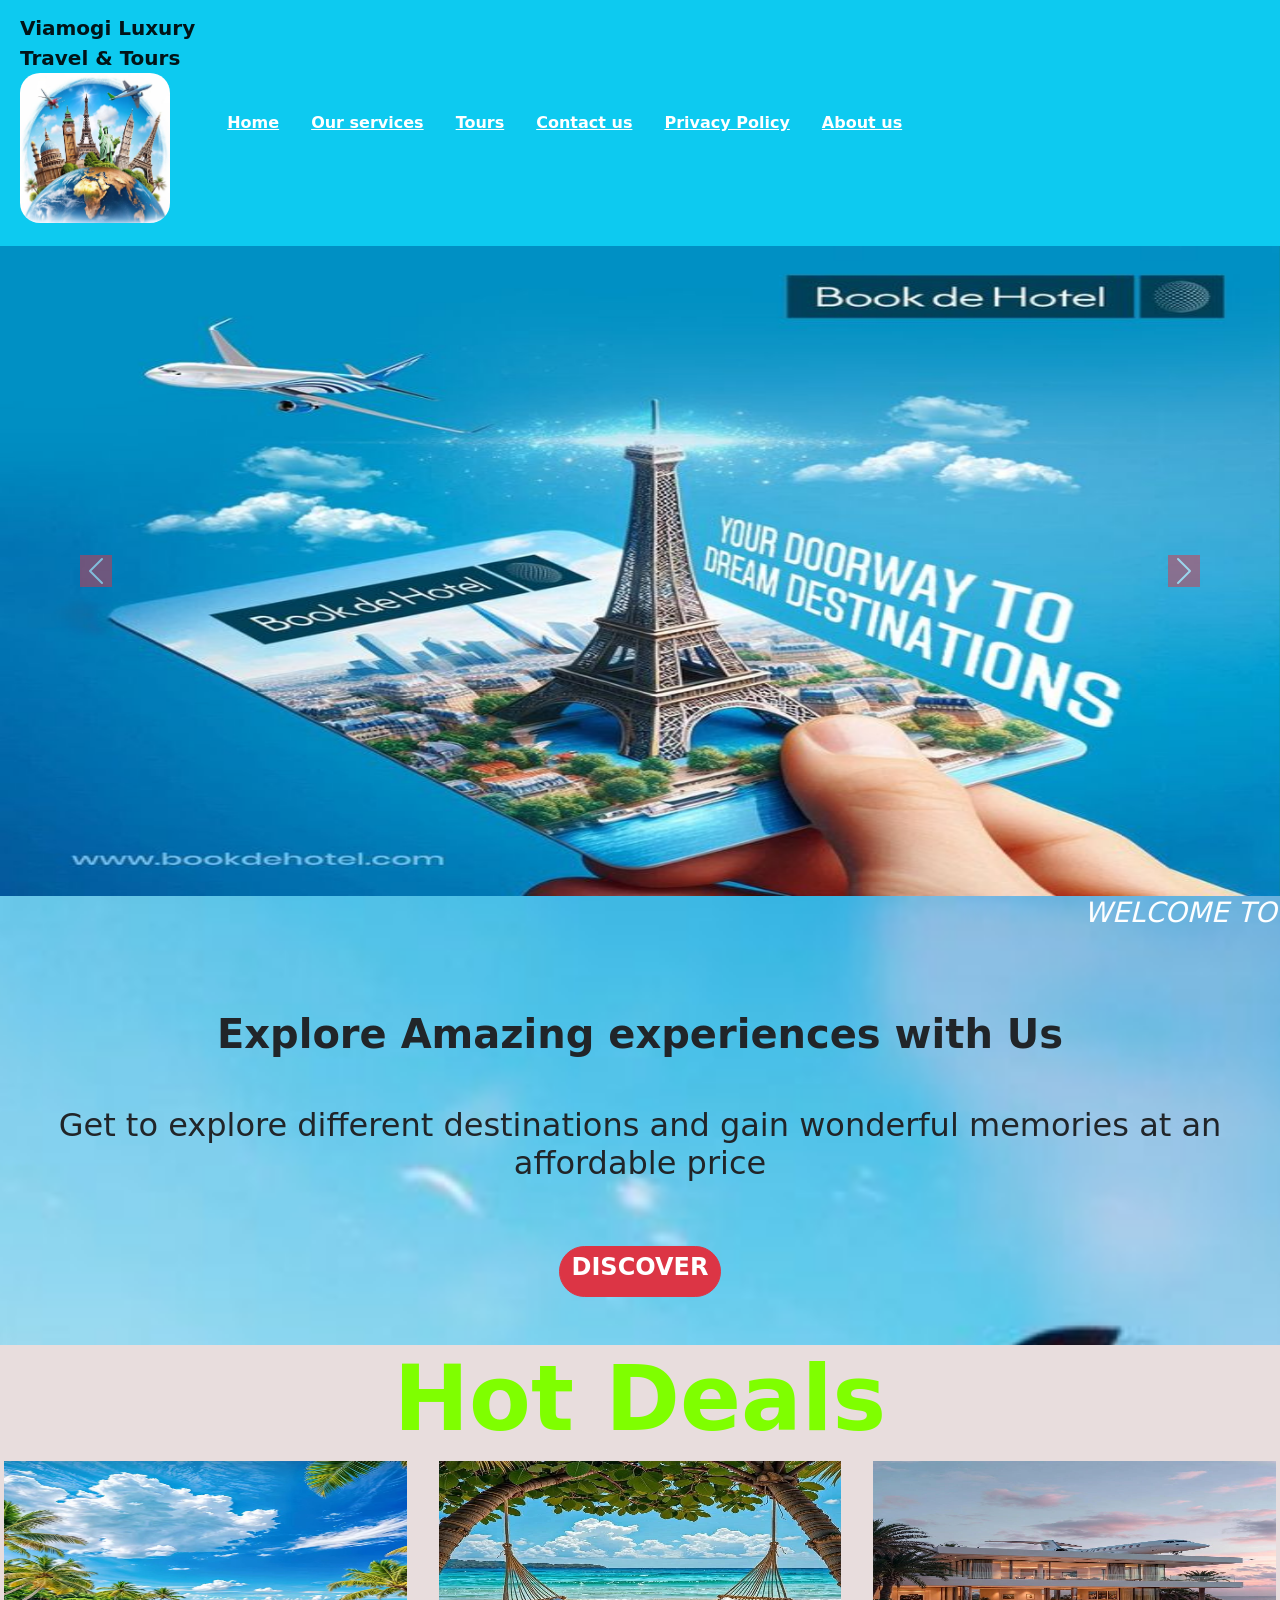
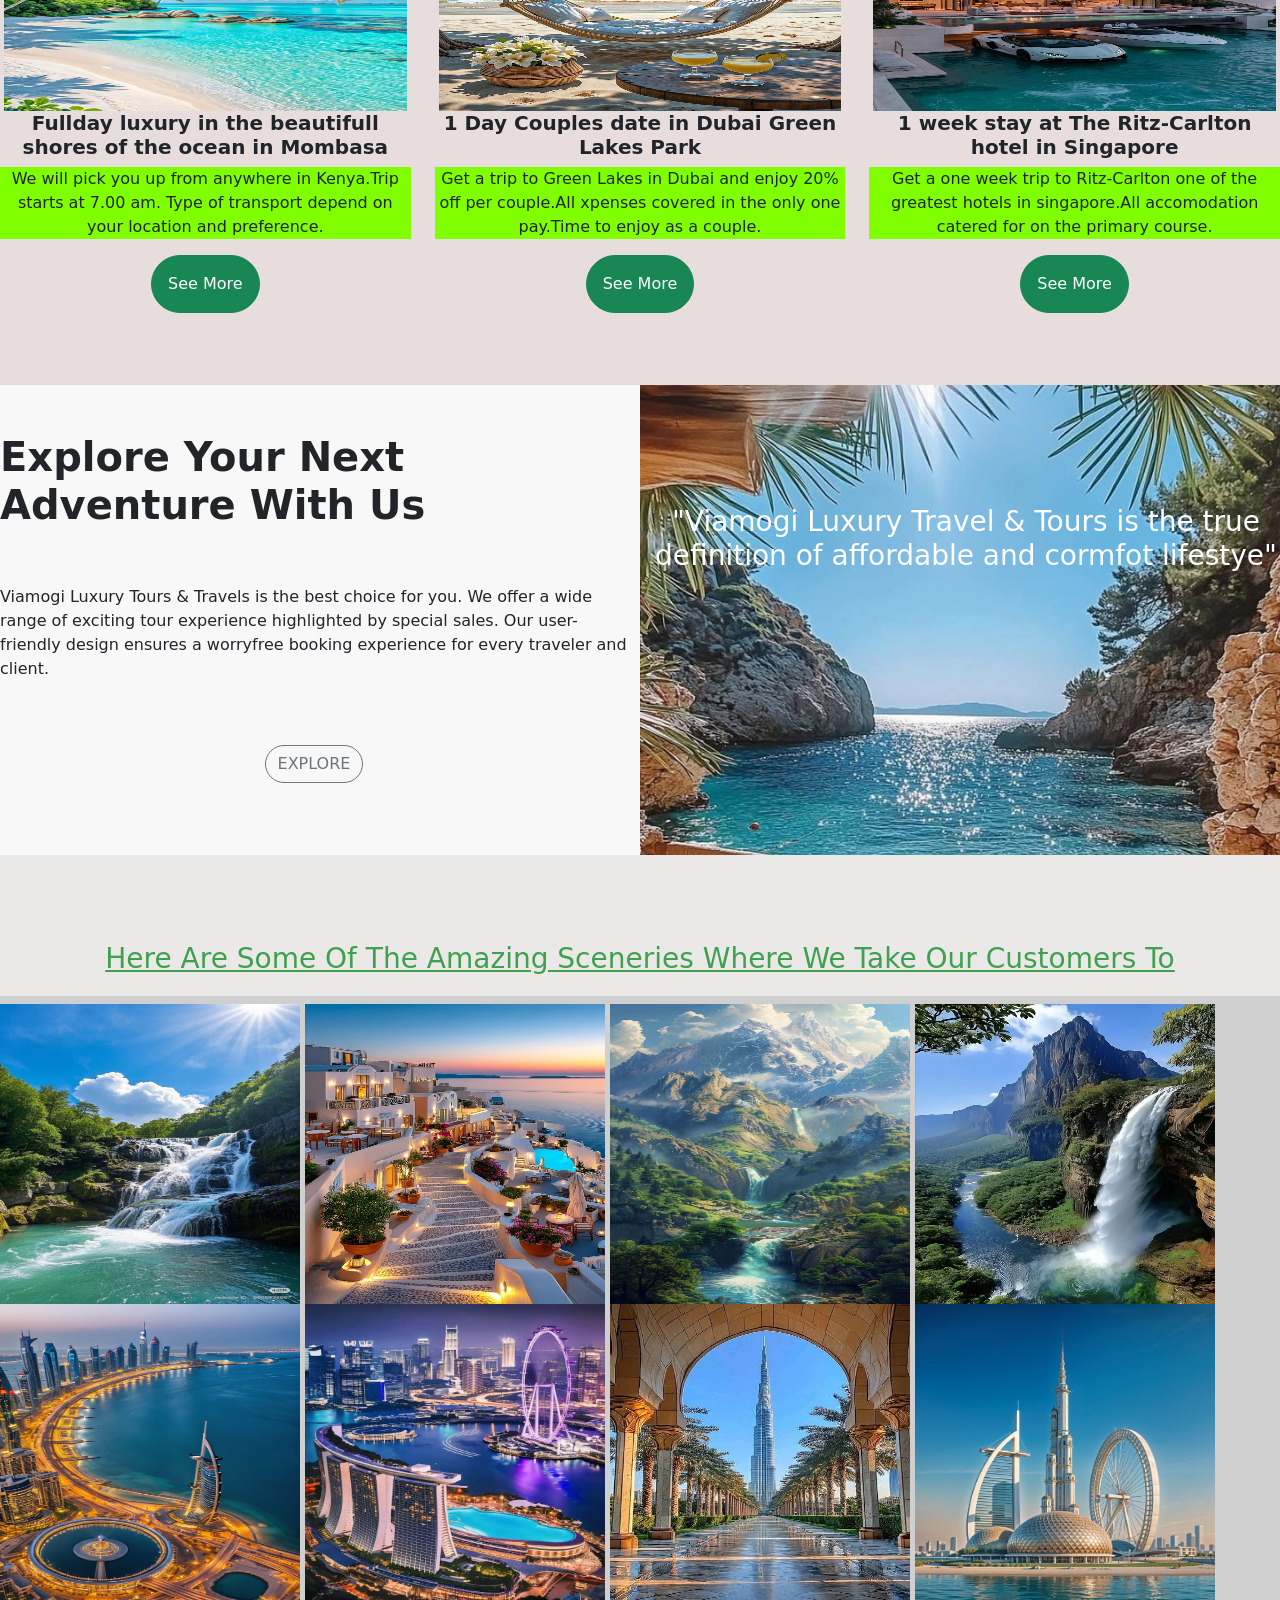
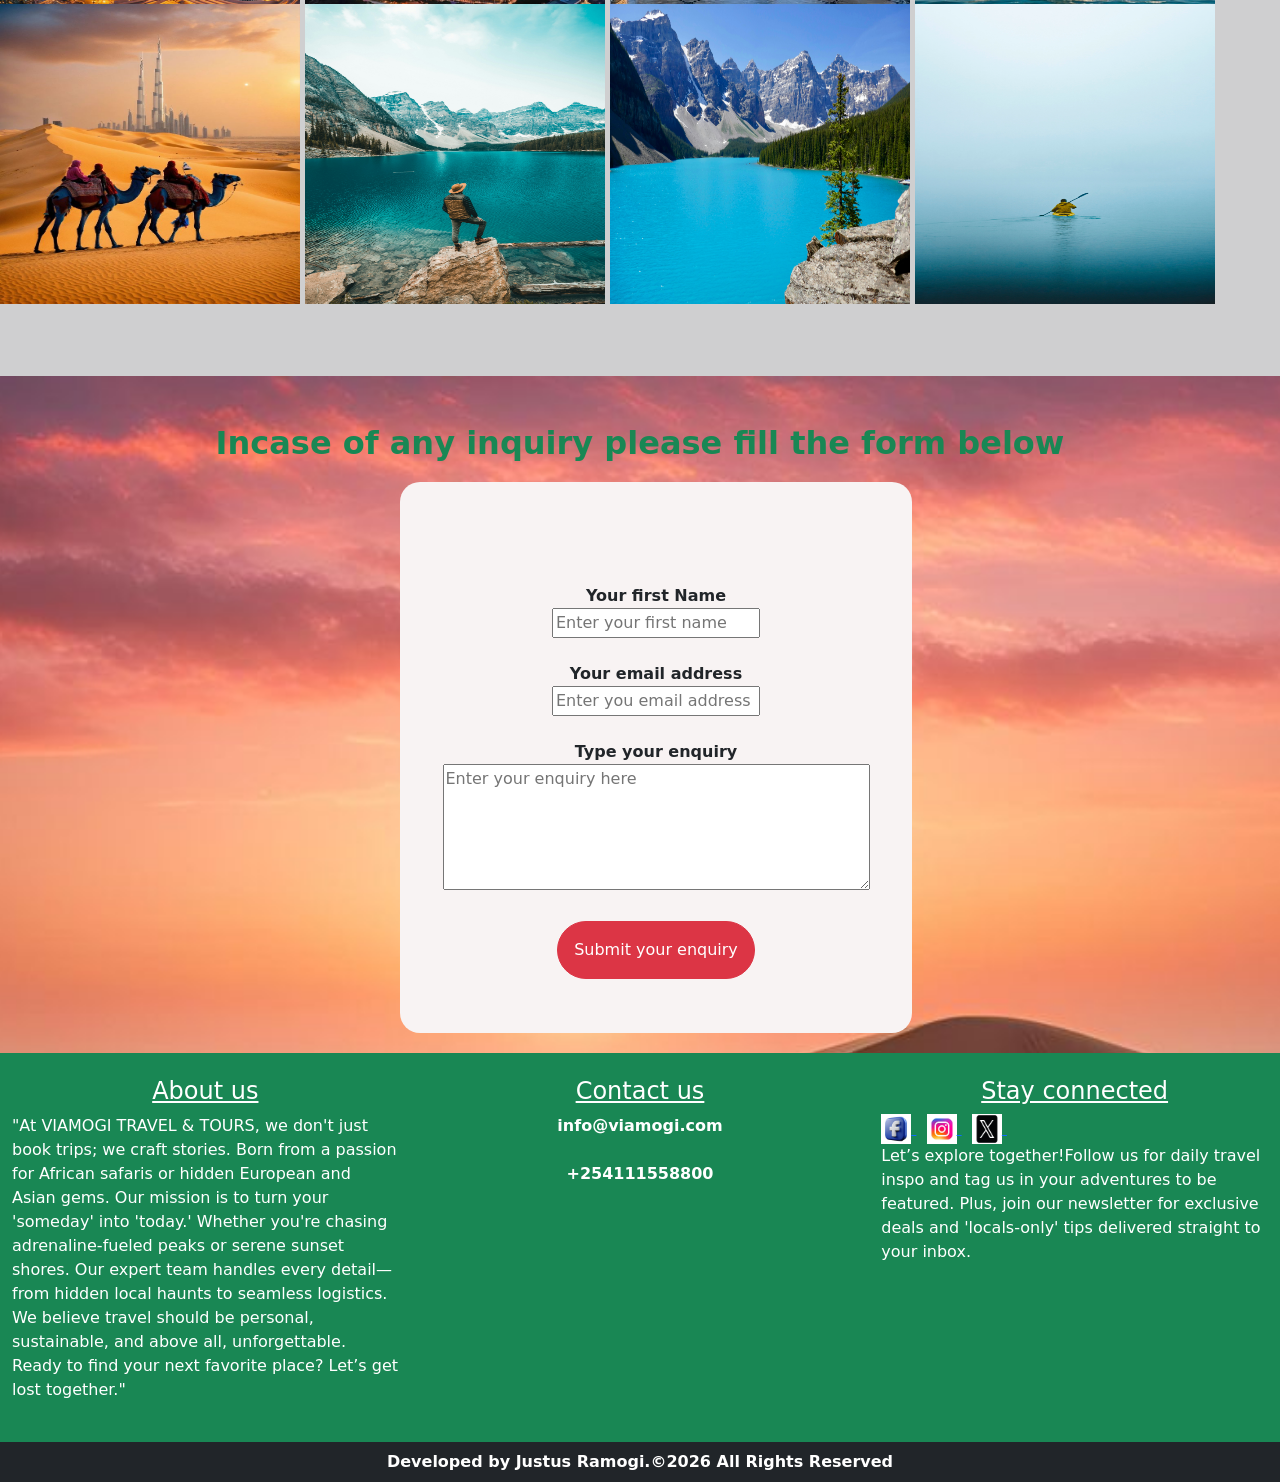
==== commit 6ef9d2c0: "update" ====
--- a/index.html
+++ b/index.html
@@ -14,7 +14,7 @@
             <div class="col-lg-12">
                 <!-- below tag elementwill hold all the contents of the navbar -->
                  <nav class="navbar navbar-expand-lg navbar-light bg-info">
-                 <a href="index.html" class="navbar-brand"><b><img style="border-radius: 20px;margin-bottom: 10px; margin: 20px;" src="images/logo.jpg" alt="" width="150px" height="150px"> <br>Viamogi Luxury <br> Travel & Tours</b></a>
+                 <a href="index.html" class="navbar-brand"><div style="margin-left: 20px;"><b>Viamogi Luxury <br> Travel & Tours</b></div><div><img style="border-radius: 20px;margin-bottom: 10px; margin-left: 20px;" src="images/logo.jpg" alt="" width="150px" height="150px"></div> </a>
                     <!-- below is the toggler/hambuger button to either expand/collapse content depending on the various screen sizes -->
                      <button class="navbar-toggler collapsed" data-bs-toggle="collapse" data-bs-target="#navbarcontents">
                         <span class="navbar-toggler-icon"></span>
@@ -75,7 +75,7 @@
             <div class="col-lg-12 p-5"><br>
                 <center><h1><b>Explore Amazing experiences with Us</b></h1><br>
                 <p><h2>Get to explore different destinations and gain wonderful memories at an affordable price</h2></p></center><br><br>
-                <center><a class="btn btn-danger P-3" href="Tours .html"><h4><b>DISCOVER</b></h4></a></center>
+                <center><a class="btn btn-danger P-4" href="Tours .html" style="border-radius: 30px;"><h4><b>DISCOVER</b></h4></a></center>
             </div>
           </section>
           <!-- section 3 ends here -->
@@ -87,21 +87,21 @@
                 <img src="images/scene1.jpg" alt="" width="98%" height="250px">
                 <h5><b>Fullday luxury in the beautifull shores of the ocean in Mombasa </b></h5>
                 <p  class="dealpar">We will pick you up from anywhere in Kenya.Trip starts at 7.00 am. Type of transport depend on your location and preference.</p>
-               <a class="btn btn-success p-3" href="#">See More</a>
+               <a class="btn btn-success p-3" href="deal1.html" style="border-radius: 30px;" >See More</a>
             </div>
 
             <div class="col-lg-4 text-center">
                 <img src="images/scene2.jpg" alt="" height="250px" width="98%">
                 <h5><b>1 Day Couples date in Dubai Green Lakes Park</b></h5>
                 <p class="dealpar">Get a trip to Green Lakes in Dubai and enjoy 20% off per couple.All xpenses covered in the only one pay.Time to enjoy as a couple.</p>
-               <a class="btn btn-success p-3" href="#">See More</a>
+               <a class="btn btn-success p-3" href="deal2.html"  style="border-radius: 30px;">See More</a>
             </div>
 
             <div class="col-lg-4 text-center">
                 <img src="images/scene3.jpg" alt="" width="98%" height="250px">
                 <h5><b> 1 week stay at The Ritz-Carlton hotel in Singapore</b></h5>
                 <p  class="dealpar">Get a one week trip to Ritz-Carlton one of the greatest hotels in singapore.All accomodation catered for on the primary course.</p>
-                <a class="btn btn-success p-3" href="#">See More</a><br><br><br><br>
+                <a class="btn btn-success p-3" href="deal3.html"  style="border-radius: 30px;">See More</a><br><br><br><br>
             </div>
           </section>
           <!-- section 4 ends here -->
@@ -111,7 +111,7 @@
             <div class="col-lg-6"><br><br>
                <h1><b>Explore Your Next Adventure With Us</b></h1><br><br>
                <p>Viamogi Luxury Tours & Travels is the best choice for you. We offer a wide range of exciting tour experience highlighted by special sales. Our user-friendly design ensures a worryfree booking experience for every traveler and client.</p><br><br>
-               <center><a  class="btn btn-outline-secondary" href="Tours .html">EXPLORE</a></center><br><br><br>
+               <center><a  class="btn btn-outline-secondary" href="Tours .html"  style="border-radius: 30px;">EXPLORE</a></center><br><br><br>
             </div>
             <div class="col-lg-6" style="background-image: url(images/bg1.jpg); background-size: cover; height: 100;"><br><br><br><br><br>
                 <b class="text-white"><center><h3>
@@ -158,7 +158,7 @@
 
                         <label><b>Type your enquiry</b></label><br>
                         <textarea placeholder="Enter your enquiry here" cols="50" rows="5"></textarea><br><br>
-                        <button class="p-3 btn btn-danger">Submit your enquiry</button><br><br>
+                        <button class="p-3 btn btn-danger" style="border-radius: 30px;" >Submit your enquiry</button><br><br>
                      </form>
                    </center>
                 </div>
